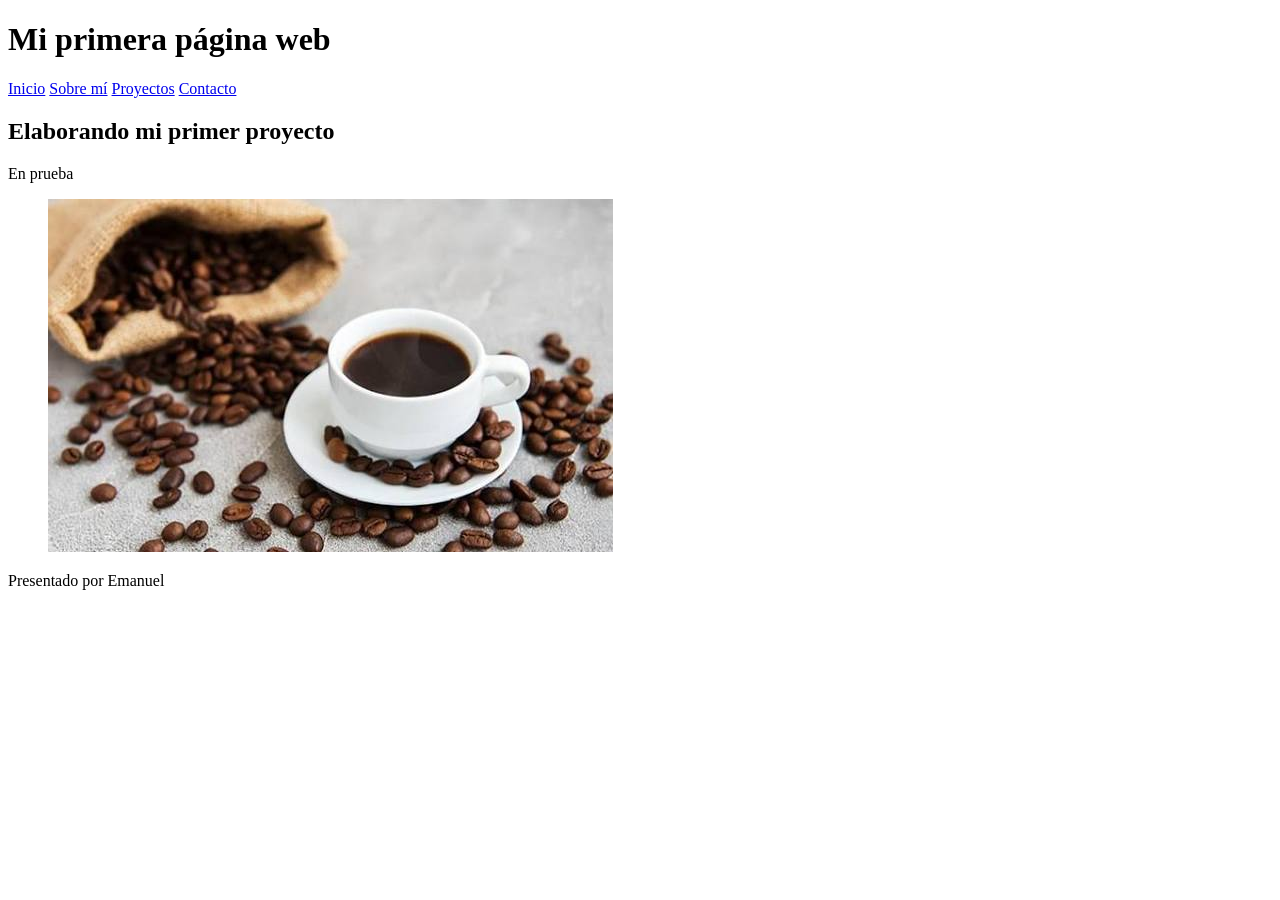
==== Miprimeraweb/index.html @ b90ba60c "Archivo para coderhouse" ====
<!DOCTYPE html>
<html lang="en">
<head>
    <meta charset="UTF-8">
    <meta name="viewport" content="width=device-width, initial-scale=1.0">
    <title>Emanuel</title>
</head>
<body>

<header>
    <h1>Mi primera página web</h1>

    <nav>
        <a href="#inicio">Inicio</a>
        <a href="#sobre-mi">Sobre mí</a>
        <a href="#proyectos">Proyectos</a>
        <a href="#contacto">Contacto</a>
    </nav>
</header>

<main>
    <section>
        <h2>Elaborando mi primer proyecto</h2>
        <p>En prueba</p>
    </section>
</main>
<figure>
    <figcaption>
<img src="imagenes/images.jfif"alt="">
    </figcaption>
</figure>
<footer>
    Presentado por Emanuel
</footer>

</body>
</html>
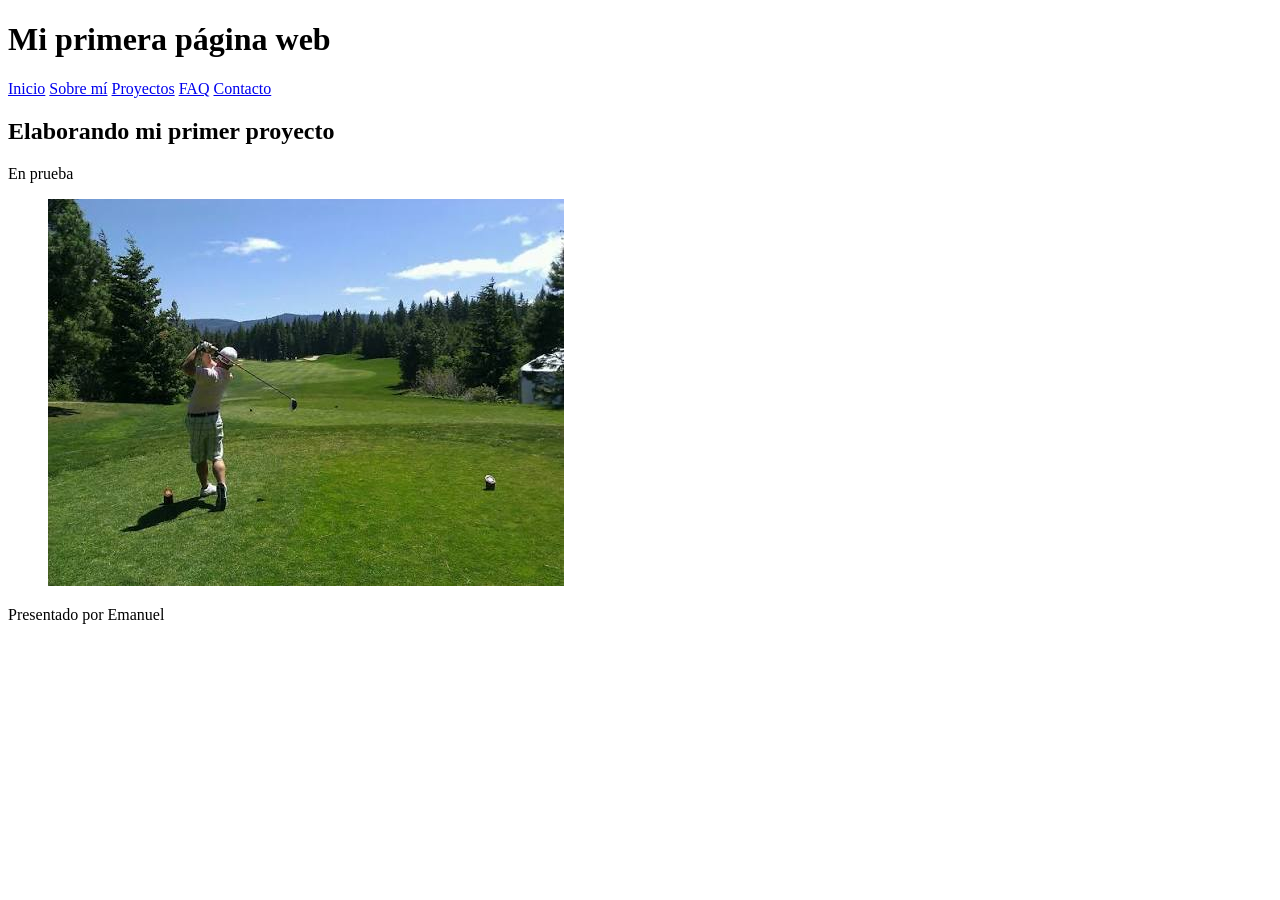
==== commit 4f75ab7e: "Cambios" ====
--- a/Miprimeraweb/index.html
+++ b/Miprimeraweb/index.html
@@ -11,10 +11,11 @@
     <h1>Mi primera página web</h1>
 
     <nav>
-        <a href="#inicio">Inicio</a>
-        <a href="#sobre-mi">Sobre mí</a>
-        <a href="#proyectos">Proyectos</a>
-        <a href="#contacto">Contacto</a>
+        <a href="/index.html">Inicio</a>
+        <a href="/pages/sobremi.html">Sobre mí</a>
+        <a href="/pages/proyectos.html">Proyectos</a>
+        <a href="/pages/faq.html">FAQ</a>
+        <a href="/pages/contacto.html">Contacto</a>
     </nav>
 </header>
 
@@ -26,7 +27,7 @@
 </main>
 <figure>
     <figcaption>
-<img src="imagenes/images.jfif"alt="">
+        <img src="imagenes/golf.jfif"alt="Jugador de golf en un campo soleado">
     </figcaption>
 </figure>
 <footer>
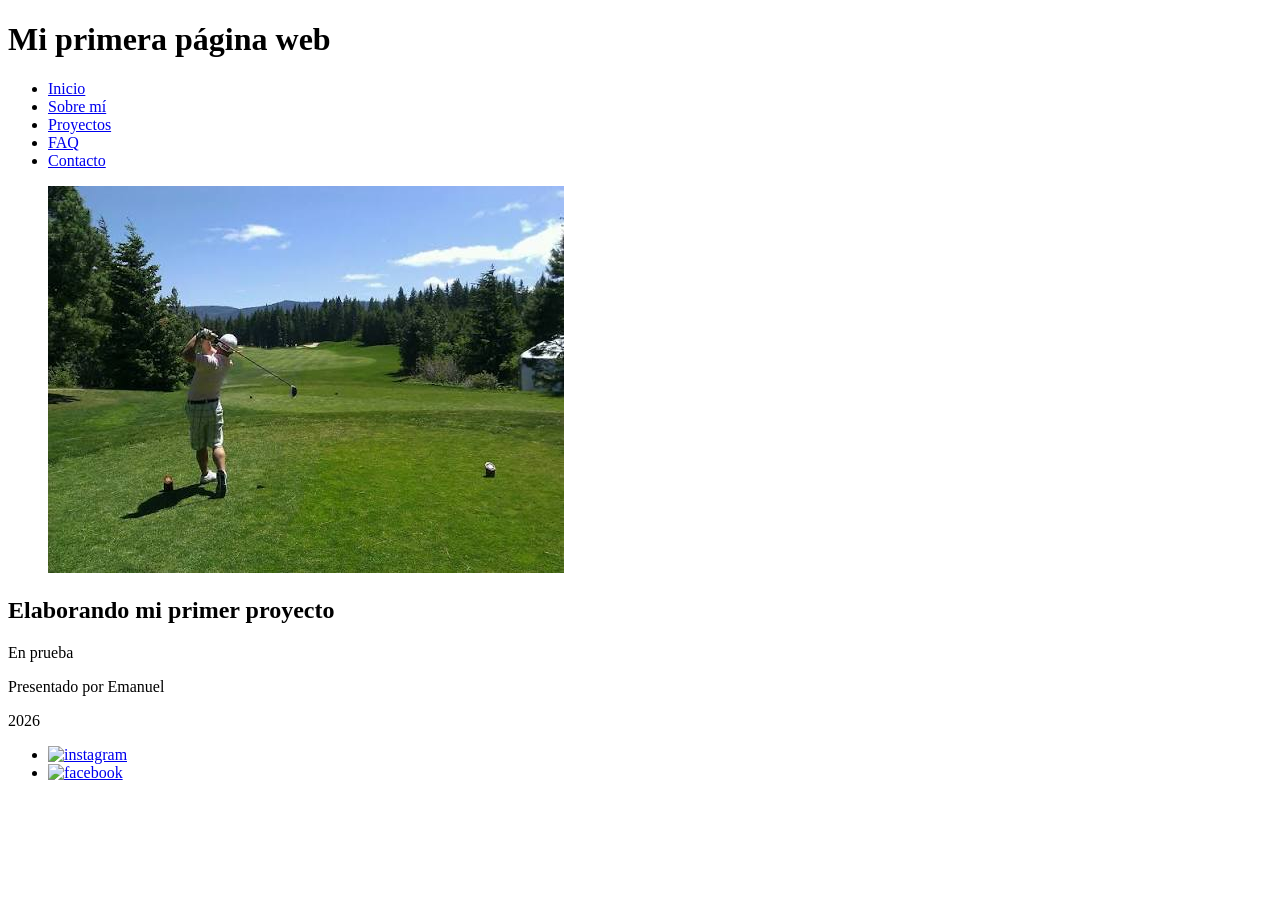
==== commit e8ad4d72: "Entrega 2" ====
--- a/Miprimeraweb/index.html
+++ b/Miprimeraweb/index.html
@@ -4,6 +4,11 @@
     <meta charset="UTF-8">
     <meta name="viewport" content="width=device-width, initial-scale=1.0">
     <title>Emanuel</title>
+    <style>
+        @import url('https://fonts.googleapis.com/css2?family=Roboto:ital,wght@0,100..900;1,100..900&display=swap');
+    </style>
+    <link rel="stylesheet" href="/styles/style.css">
+
 </head>
 <body>
 
@@ -11,27 +16,56 @@
     <h1>Mi primera página web</h1>
 
     <nav>
-        <a href="/index.html">Inicio</a>
-        <a href="/pages/sobremi.html">Sobre mí</a>
-        <a href="/pages/proyectos.html">Proyectos</a>
-        <a href="/pages/faq.html">FAQ</a>
-        <a href="/pages/contacto.html">Contacto</a>
+        <ul class="navegacion">
+            <li>
+            <a href="/index.html">Inicio</a>
+            </li>
+            <li>
+            <a href="/pages/sobremi.html">Sobre mí</a>
+            </li>
+            <li>
+            <a href="/pages/proyectos.html">Proyectos</a>
+            </li>
+            <li>
+            <a href="/pages/faq.html">FAQ</a>
+            </li>
+            <li>
+            <a href="/pages/contacto.html">Contacto</a>
+            </li>
+        </ul>
     </nav>
+    
 </header>
 
 <main>
+    <figure>
+        <figcaption>
+            <a href="index.html">
+                <img class="principal" src="imagenes/golf.jfif"alt="Jugador de golf en un campo soleado">
+            </a>
+        </figcaption>
+    </figure>
     <section>
         <h2>Elaborando mi primer proyecto</h2>
         <p>En prueba</p>
     </section>
 </main>
-<figure>
-    <figcaption>
-        <img src="imagenes/golf.jfif"alt="Jugador de golf en un campo soleado">
-    </figcaption>
-</figure>
+
 <footer>
-    Presentado por Emanuel
+    <p>Presentado por Emanuel</p>
+    <p class="numeros">2026</p>
+    <ul class="redes-sociales">
+        <li>
+            <a href="https://instagram.com">
+                <img src="/imagenes/instagram.png" alt="instagram">
+            </a>
+        </li>
+        <li>
+            <a href="https://facebook.com">
+                <img src="/imagenes/facebook.png" alt="facebook">
+            </a>
+        </li>
+    </ul>
 </footer>
 
 </body>
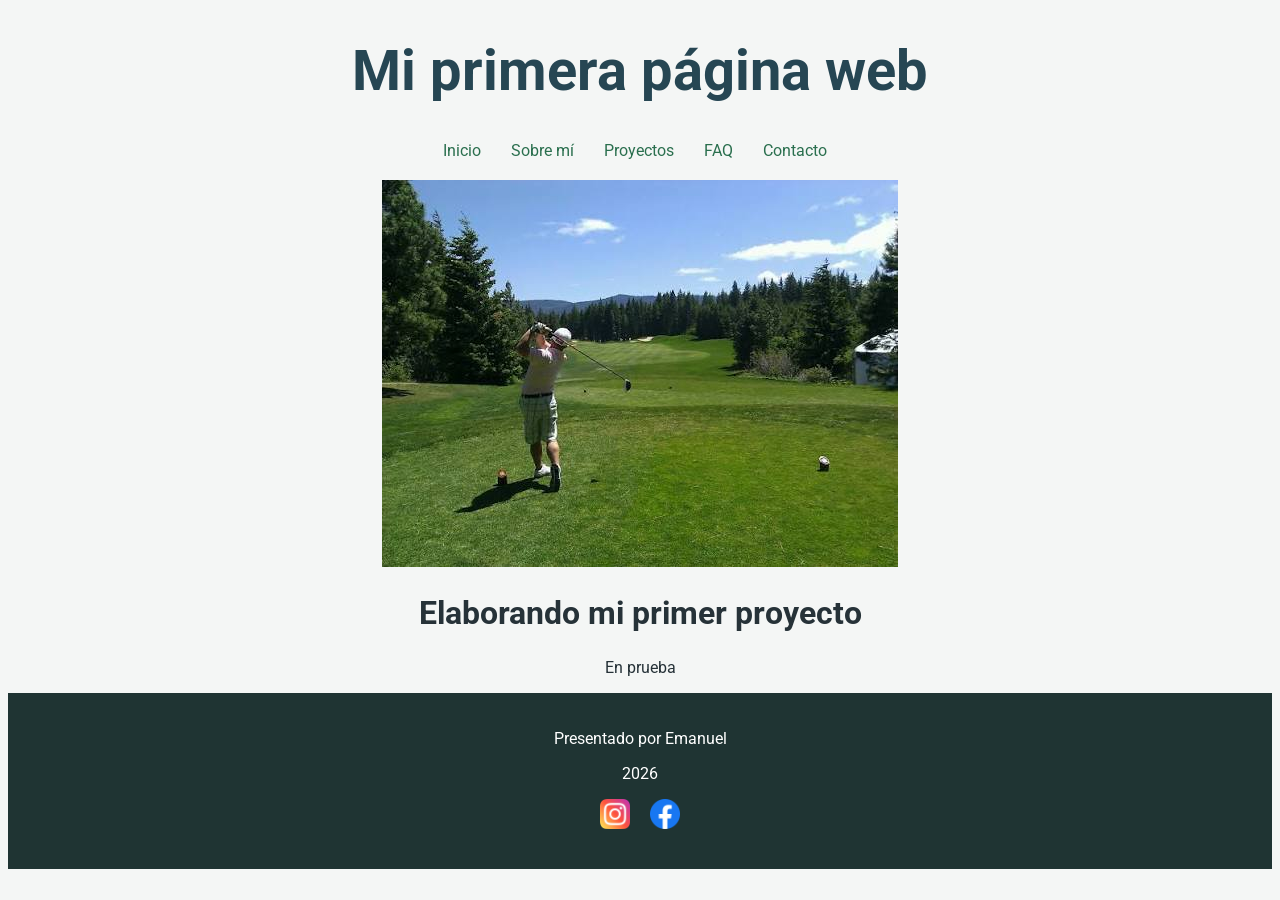
==== commit c5409339: "Arreglo de links" ====
--- a/Miprimeraweb/index.html
+++ b/Miprimeraweb/index.html
@@ -7,7 +7,7 @@
     <style>
         @import url('https://fonts.googleapis.com/css2?family=Roboto:ital,wght@0,100..900;1,100..900&display=swap');
     </style>
-    <link rel="stylesheet" href="/styles/style.css">
+    <link rel="stylesheet" href="./styles/style.css">
 
 </head>
 <body>
@@ -18,19 +18,19 @@
     <nav>
         <ul class="navegacion">
             <li>
-            <a href="/index.html">Inicio</a>
+            <a href="./index.html">Inicio</a>
             </li>
             <li>
-            <a href="/pages/sobremi.html">Sobre mí</a>
+            <a href="./pages/sobremi.html">Sobre mí</a>
             </li>
             <li>
-            <a href="/pages/proyectos.html">Proyectos</a>
+            <a href="./pages/proyectos.html">Proyectos</a>
             </li>
             <li>
-            <a href="/pages/faq.html">FAQ</a>
+            <a href="./pages/faq.html">FAQ</a>
             </li>
             <li>
-            <a href="/pages/contacto.html">Contacto</a>
+            <a href="./pages/contacto.html">Contacto</a>
             </li>
         </ul>
     </nav>
@@ -41,7 +41,7 @@
     <figure>
         <figcaption>
             <a href="index.html">
-                <img class="principal" src="imagenes/golf.jfif"alt="Jugador de golf en un campo soleado">
+                <img class="principal" src="./imagenes/golf.jfif"alt="Jugador de golf en un campo soleado">
             </a>
         </figcaption>
     </figure>
@@ -57,12 +57,12 @@
     <ul class="redes-sociales">
         <li>
             <a href="https://instagram.com">
-                <img src="/imagenes/instagram.png" alt="instagram">
+                <img src="./imagenes/instagram.png" alt="instagram">
             </a>
         </li>
         <li>
             <a href="https://facebook.com">
-                <img src="/imagenes/facebook.png" alt="facebook">
+                <img src="./imagenes/facebook.png" alt="facebook">
             </a>
         </li>
     </ul>
--- a/Miprimeraweb/styles/style.css
+++ b/Miprimeraweb/styles/style.css
@@ -0,0 +1,118 @@
+
+/* ===== ESTILOS GENERALES ===== */
+
+body {
+    background-color: #F4F6F5;
+    color: #263238;
+    font-family: 'Roboto', sans-serif;
+    text-align: center;
+}
+
+main {
+    width: 100%;
+    max-width: 1100px;
+    margin: 0 auto;
+}
+
+
+/* ===== ESTILOS DE LISTAS ===== */
+
+ul {
+    list-style: none;
+    display: flex;
+    justify-content: center;
+    flex-wrap: wrap;
+    gap: 20px;
+    padding: 0;
+}
+
+
+/* ===== TÍTULOS H1 Y H2 ===== */
+
+h1 {
+    font-weight: bold;
+    font-size: 3.5rem;
+    color: #264653;
+    text-align: center;
+}
+
+h2 {
+    font-weight: bolder;
+    font-size: 2rem;
+}
+
+/* ===== TEXTOS ===== */
+
+p{
+    font-size: 1rem;
+}
+
+
+/* ===== MENÚ DE NAVEGACIÓN ===== */
+
+nav a {
+    color: #2A6F4E;
+    text-decoration: none;
+}
+
+nav a:hover {
+    color: #1B4332;
+    text-decoration: underline;
+}
+
+ul.navegacion {
+    overflow: hidden;
+}
+
+ul.navegacion li {
+    float: left;
+    padding-right: 10px;
+}
+
+
+/* ===== IMAGEN PRINCIPAL ===== */
+
+img.principal {
+    display: block;
+    max-width: 100%;
+    height: auto;
+    margin: 20px auto;
+}
+
+
+/* ===== REDES SOCIALES ===== */
+
+ul.redes-sociales li img {
+    height: 30px;
+    width: auto;
+}
+
+
+/* ===== PIE DE PÁGINA (FOOTER) ===== */
+
+footer {
+    background-color: #1F3433;
+    color: #FFFFFF;
+    padding: 20px;
+    text-align: center;
+}
+
+/* ===== IMAGENES ===== */
+
+img.proyectos{
+    height: 150px;
+    width: auto;
+}
+
+img.preguntas{
+    height: 100px;
+    width: auto;
+}
+
+img.contacto{
+    height: 100px;
+    width: auto;
+}
+
+
+
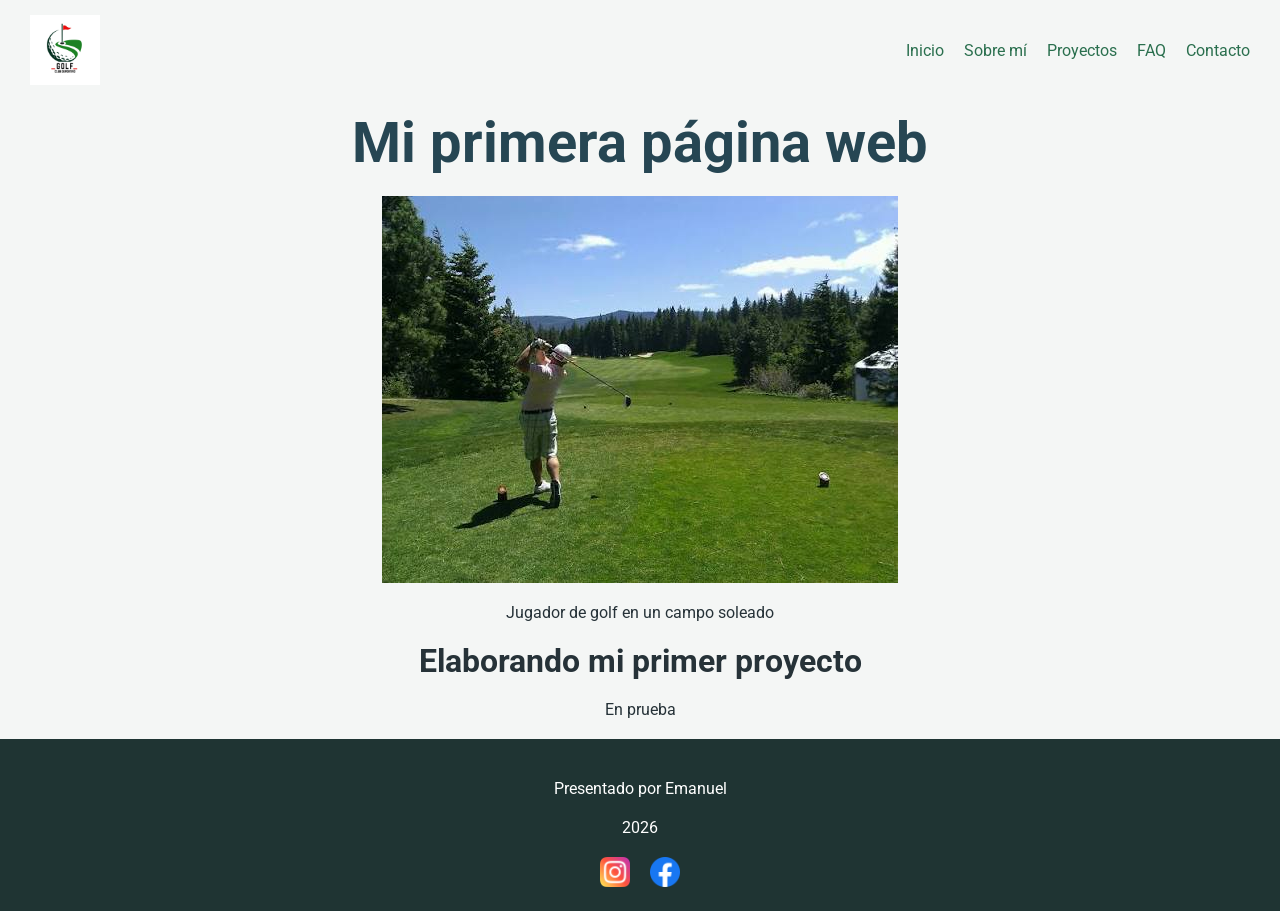
==== commit 47b71c36: "Entrega 3" ====
--- a/Miprimeraweb/index.html
+++ b/Miprimeraweb/index.html
@@ -13,8 +13,8 @@
 <body>
 
 <header>
-    <h1>Mi primera página web</h1>
-
+    <img class="logo" src="./imagenes/logo.jpg" alt="logo">
+         
     <nav>
         <ul class="navegacion">
             <li>
@@ -34,26 +34,25 @@
             </li>
         </ul>
     </nav>
-    
 </header>
 
 <main>
+    <h1 class="titulo">Mi primera página web</h1>
     <figure>
-        <figcaption>
-            <a href="index.html">
-                <img class="principal" src="./imagenes/golf.jfif"alt="Jugador de golf en un campo soleado">
-            </a>
-        </figcaption>
+        <a href="index.html">
+            <img class="principal" src="./imagenes/golf.jfif"alt="Jugador de golf en un campo soleado">
+        </a>
+        <figcaption>Jugador de golf en un campo soleado</figcaption>
     </figure>
     <section>
-        <h2>Elaborando mi primer proyecto</h2>
-        <p>En prueba</p>
+        <h2 class="texto-general">Elaborando mi primer proyecto</h2>
+        <p class="texto-general">En prueba</p>
     </section>
 </main>
 
 <footer>
-    <p>Presentado por Emanuel</p>
-    <p class="numeros">2026</p>
+    <p class="texto-footer">Presentado por Emanuel</p>
+    <p class="numeros texto-footer">2026</p>
     <ul class="redes-sociales">
         <li>
             <a href="https://instagram.com">
--- a/Miprimeraweb/styles/style.css
+++ b/Miprimeraweb/styles/style.css
@@ -1,4 +1,7 @@
-
+* {
+    margin: 0;
+    padding: 0;
+}
 /* ===== ESTILOS GENERALES ===== */
 
 body {
@@ -14,20 +17,46 @@
     margin: 0 auto;
 }
 
+header{
+    display: flex;
+    justify-content: space-between;  
+    align-items: center;     
+    padding: 15px 30px;
+}
+
 
 /* ===== ESTILOS DE LISTAS ===== */
 
 ul {
     list-style: none;
     display: flex;
-    justify-content: center;
+    justify-content:center;
     flex-wrap: wrap;
     gap: 20px;
     padding: 0;
+    align-items: center;
 }
 
 
 /* ===== TÍTULOS H1 Y H2 ===== */
+
+.texto-general{
+    margin: 20px;
+}
+
+.texto-general-angosto{
+    margin: 10px;
+}
+
+.texto-general-bottom{
+    margin-top: 10px;
+    margin-bottom: 25px;
+}
+
+.titulo {
+    padding-top: 10px;
+    margin-bottom: 20px;
+}
 
 h1 {
     font-weight: bold;
@@ -61,13 +90,13 @@
 }
 
 ul.navegacion {
-    overflow: hidden;
+    display: flex;
+    gap: 20px;
+    list-style: none;
+    margin: 0;
+    padding: 0;
 }
 
-ul.navegacion li {
-    float: left;
-    padding-right: 10px;
-}
 
 
 /* ===== IMAGEN PRINCIPAL ===== */
@@ -79,6 +108,10 @@
     margin: 20px auto;
 }
 
+.foto-personal{
+    margin: 30px;
+}
+
 
 /* ===== REDES SOCIALES ===== */
 
@@ -86,6 +119,7 @@
     height: 30px;
     width: auto;
 }
+
 
 
 /* ===== PIE DE PÁGINA (FOOTER) ===== */
@@ -96,12 +130,16 @@
     padding: 20px;
     text-align: center;
 }
+.texto-footer{
+    margin: 20px;
+}
 
 /* ===== IMAGENES ===== */
 
 img.proyectos{
     height: 150px;
     width: auto;
+    margin: 10px;
 }
 
 img.preguntas{
@@ -113,6 +151,12 @@
     height: 100px;
     width: auto;
 }
+img.logo{
+    width: 70px;
+    height: 70px;
+    object-fit: contain;
+}
 
 
 
+
